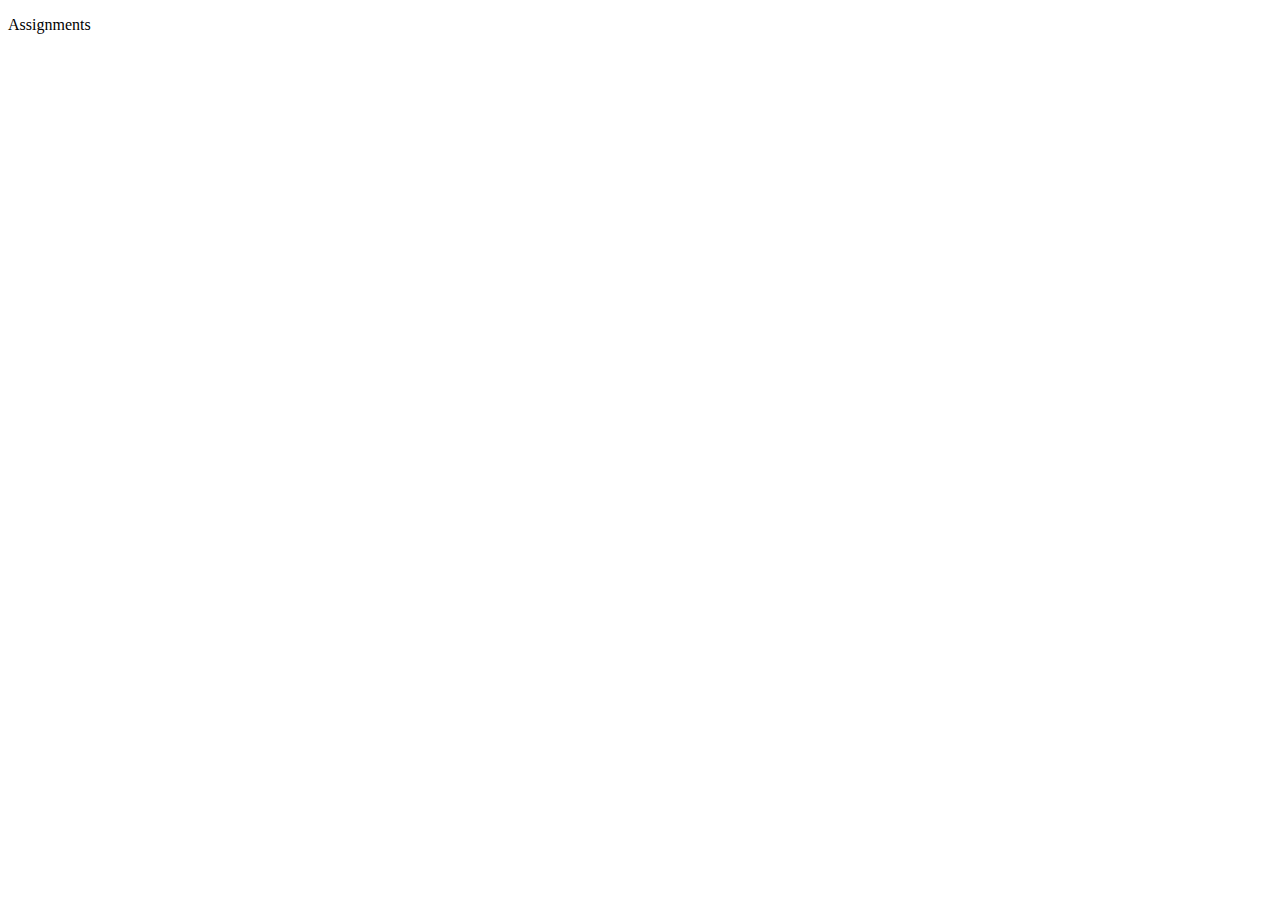
==== assignments/index.html @ 953c41c6 "type variation" ====
<!doctype html>
<html class="no-js" lang="">

<head>
  <meta charset="utf-8">
  <title></title>
  <meta name="description" content="">
  <meta name="viewport" content="width=device-width, initial-scale=1">

  <meta property="og:title" content="">
  <meta property="og:type" content="">
  <meta property="og:url" content="">
  <meta property="og:image" content="">

  <link rel="manifest" href="site.webmanifest">
  <link rel="apple-touch-icon" href="icon.png">
  <!-- Place favicon.ico in the root directory -->

  <link rel="stylesheet" href="css/normalize.css">
  <link rel="stylesheet" href="css/main.css">

  <meta name="theme-color" content="#fafafa">
</head>

<body>

  <!-- Add your site or application content here -->
  <p>Assignments</p>
  
</body>

</html>
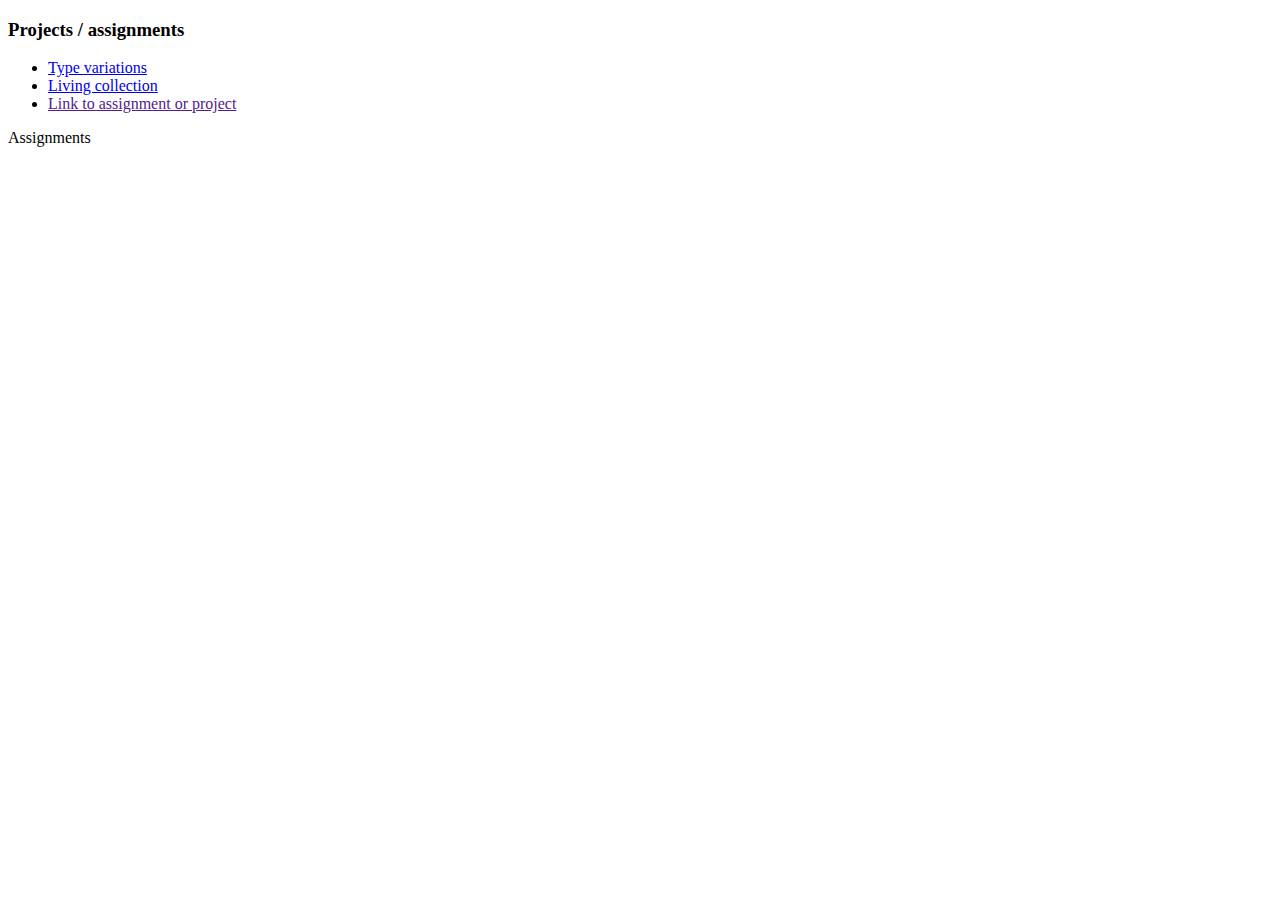
==== commit 82c2d0d2: "hompage link" ====
--- a/assignments/index.html
+++ b/assignments/index.html
@@ -14,6 +14,7 @@
 
   <link rel="manifest" href="site.webmanifest">
   <link rel="apple-touch-icon" href="icon.png">
+  <link href="css/style.css" rel="stylesheet" type="text/css">
   <!-- Place favicon.ico in the root directory -->
 
   <link rel="stylesheet" href="css/normalize.css">
@@ -25,6 +26,21 @@
 <body>
 
   <!-- Add your site or application content here -->
+  <section class="projects">
+    <h3>Projects / assignments</h3>
+    <ul>
+      <li><a href="projects/type-variations/index.html">Type variations</a></li>
+      <li><a href="projects/collection/living-collection">Living collection</a></li>
+      <li><a href="">Link to assignment or project</a></li>
+
+    </ul>
+  </section>
+    </main>
+
+  <script src="js/vendor/modernizr-3.11.2.min.js"></script>
+  <script src="js/plugins.js"></script>
+  <script src="js/main.js"></script>
+
   <p>Assignments</p>
   
 </body>
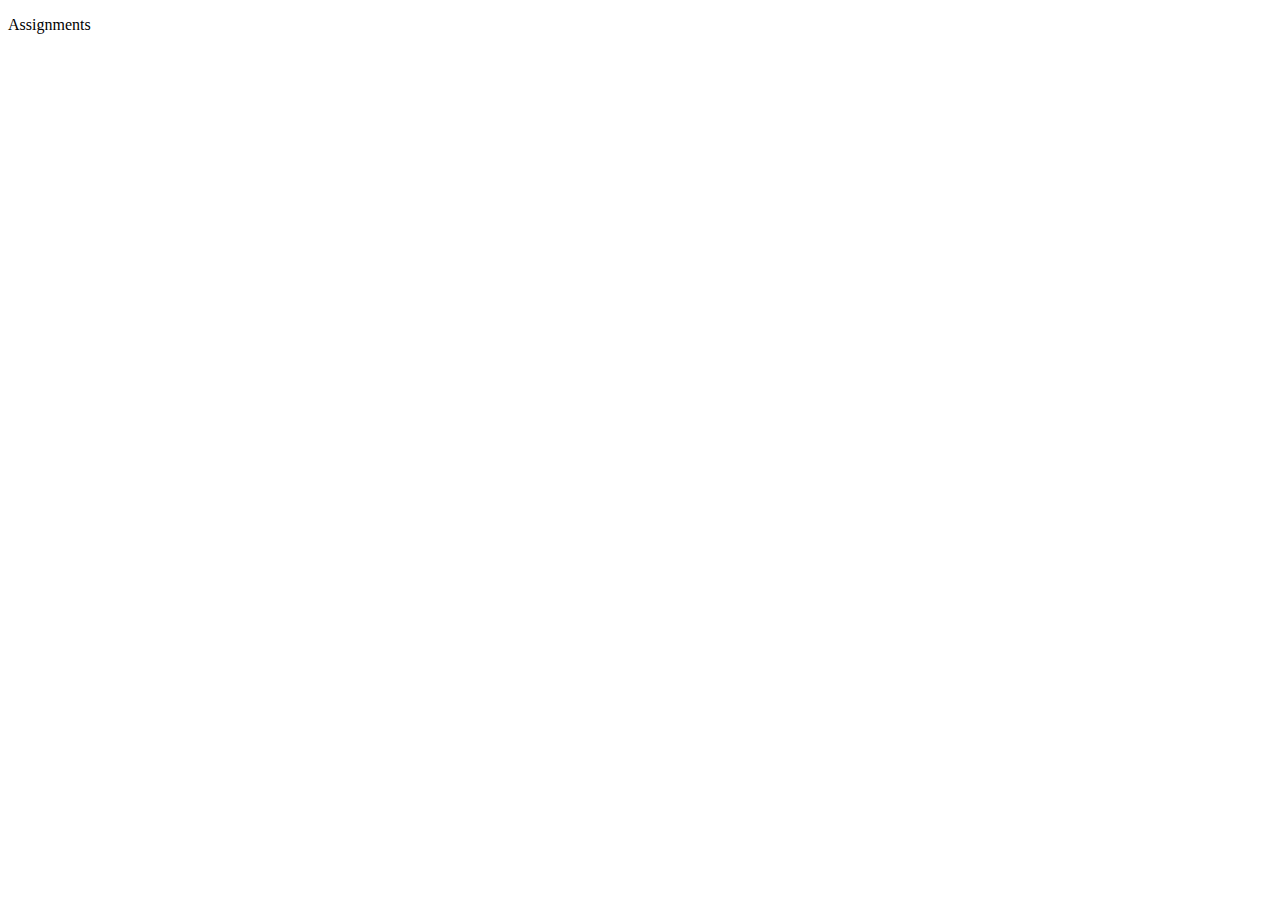
==== commit 7bbcd909: "Revert "hompage link"" ====
--- a/assignments/index.html
+++ b/assignments/index.html
@@ -14,7 +14,6 @@
 
   <link rel="manifest" href="site.webmanifest">
   <link rel="apple-touch-icon" href="icon.png">
-  <link href="css/style.css" rel="stylesheet" type="text/css">
   <!-- Place favicon.ico in the root directory -->
 
   <link rel="stylesheet" href="css/normalize.css">
@@ -26,21 +25,6 @@
 <body>
 
   <!-- Add your site or application content here -->
-  <section class="projects">
-    <h3>Projects / assignments</h3>
-    <ul>
-      <li><a href="projects/type-variations/index.html">Type variations</a></li>
-      <li><a href="projects/collection/living-collection">Living collection</a></li>
-      <li><a href="">Link to assignment or project</a></li>
-
-    </ul>
-  </section>
-    </main>
-
-  <script src="js/vendor/modernizr-3.11.2.min.js"></script>
-  <script src="js/plugins.js"></script>
-  <script src="js/main.js"></script>
-
   <p>Assignments</p>
   
 </body>
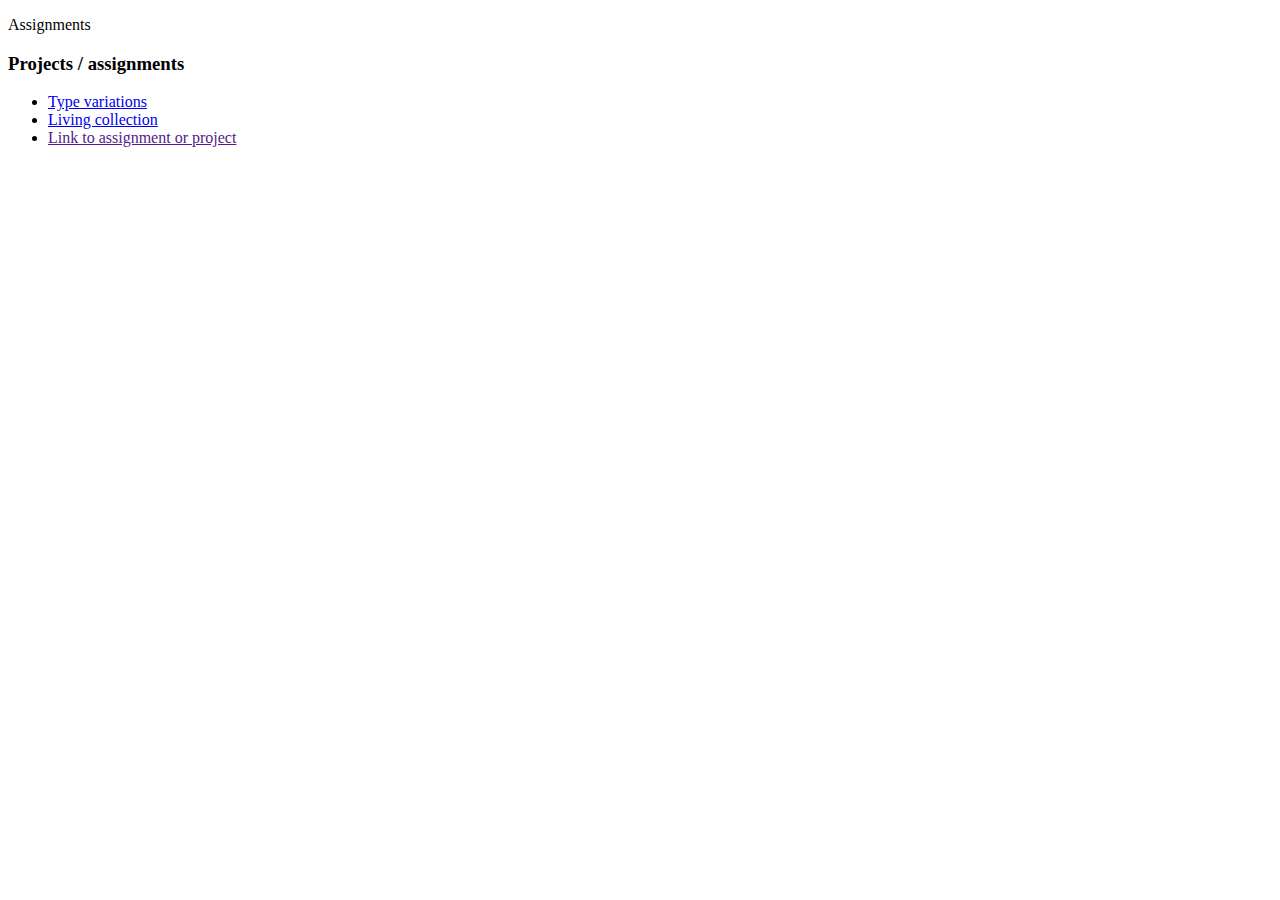
==== commit d76ee389: "1" ====
--- a/assignments/index.html
+++ b/assignments/index.html
@@ -26,6 +26,25 @@
 
   <!-- Add your site or application content here -->
   <p>Assignments</p>
+     <section class="projects">
+    <h3>Projects / assignments</h3>
+    <ul>
+      <li><a href="projects/type-variations/index.html">Type variations</a></li>
+      <li><a href="projects/collection/living-collection">Living collection</a></li>
+      <li><a href="">Link to assignment or project</a></li>
+
+    </ul>
+  </section>
+    </main>
+
+  <script src="js/vendor/modernizr-3.11.2.min.js"></script>
+  <script src="js/plugins.js"></script>
+  <script src="js/main.js"></script>
+
+  <!-- Google Analytics: change UA-XXXXX-Y to be your site's ID. -->
+  <script>
+    window.ga = function () { ga.q.push(arguments) }; ga.q = []; ga.l = +new Date;
+    ga('create', 'UA-XXXXX-Y', 'auto'); ga('set', 'anonymizeIp', true); ga('set', 'transport', 'beacon'); ga('send', 'pageview')
   
 </body>
 
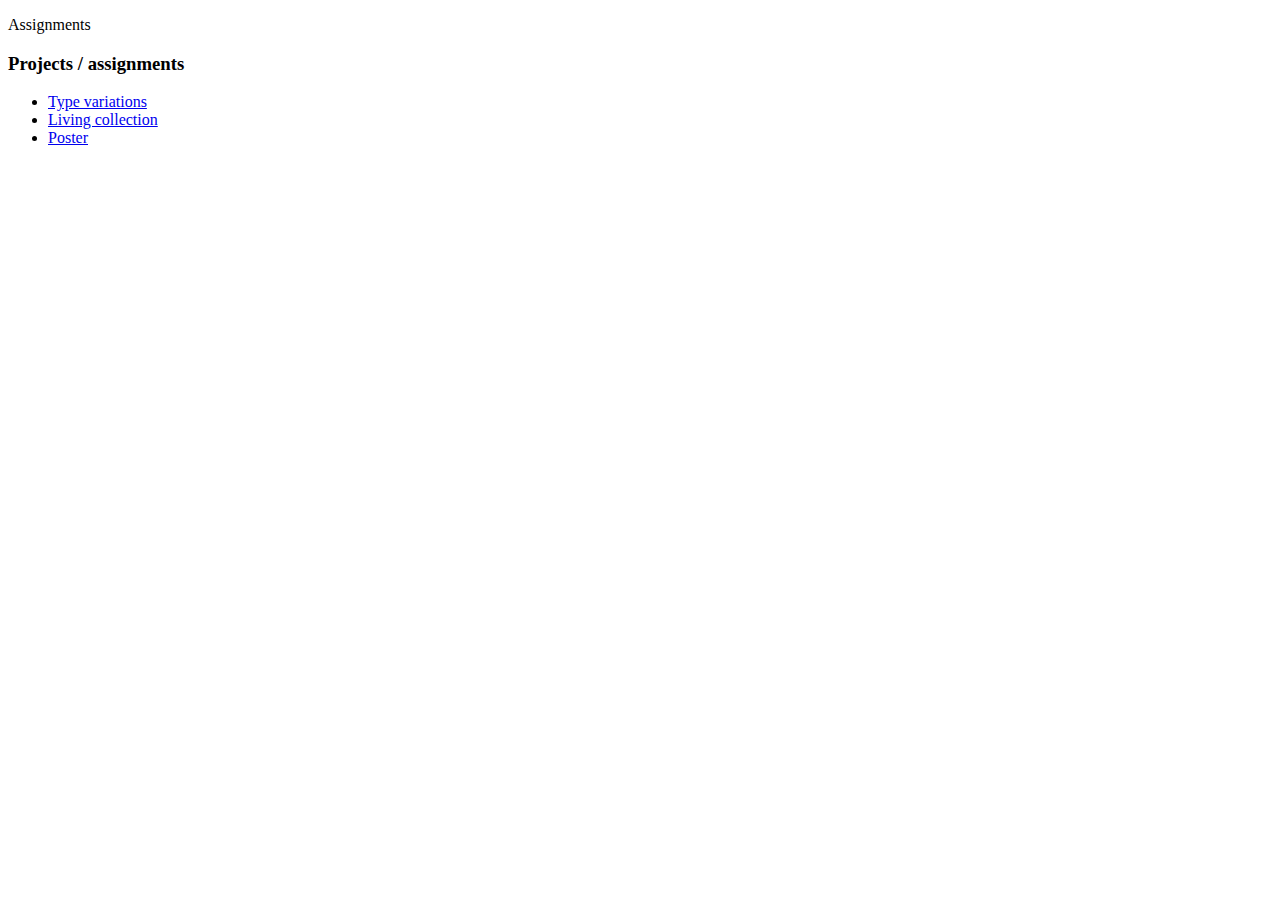
==== commit 2aba7ad4: "1" ====
--- a/assignments/index.html
+++ b/assignments/index.html
@@ -25,16 +25,17 @@
 <body>
 
   <!-- Add your site or application content here -->
-  <p>Assignments</p>
+
+  </section>
+   <p>Assignments</p>
      <section class="projects">
     <h3>Projects / assignments</h3>
     <ul>
       <li><a href="projects/type-variations/index.html">Type variations</a></li>
       <li><a href="projects/collection/living-collection">Living collection</a></li>
-      <li><a href="">Link to assignment or project</a></li>
+      <li><a href="projects/poster/index.html">Poster</a></li>
 
     </ul>
-  </section>
     </main>
 
   <script src="js/vendor/modernizr-3.11.2.min.js"></script>
